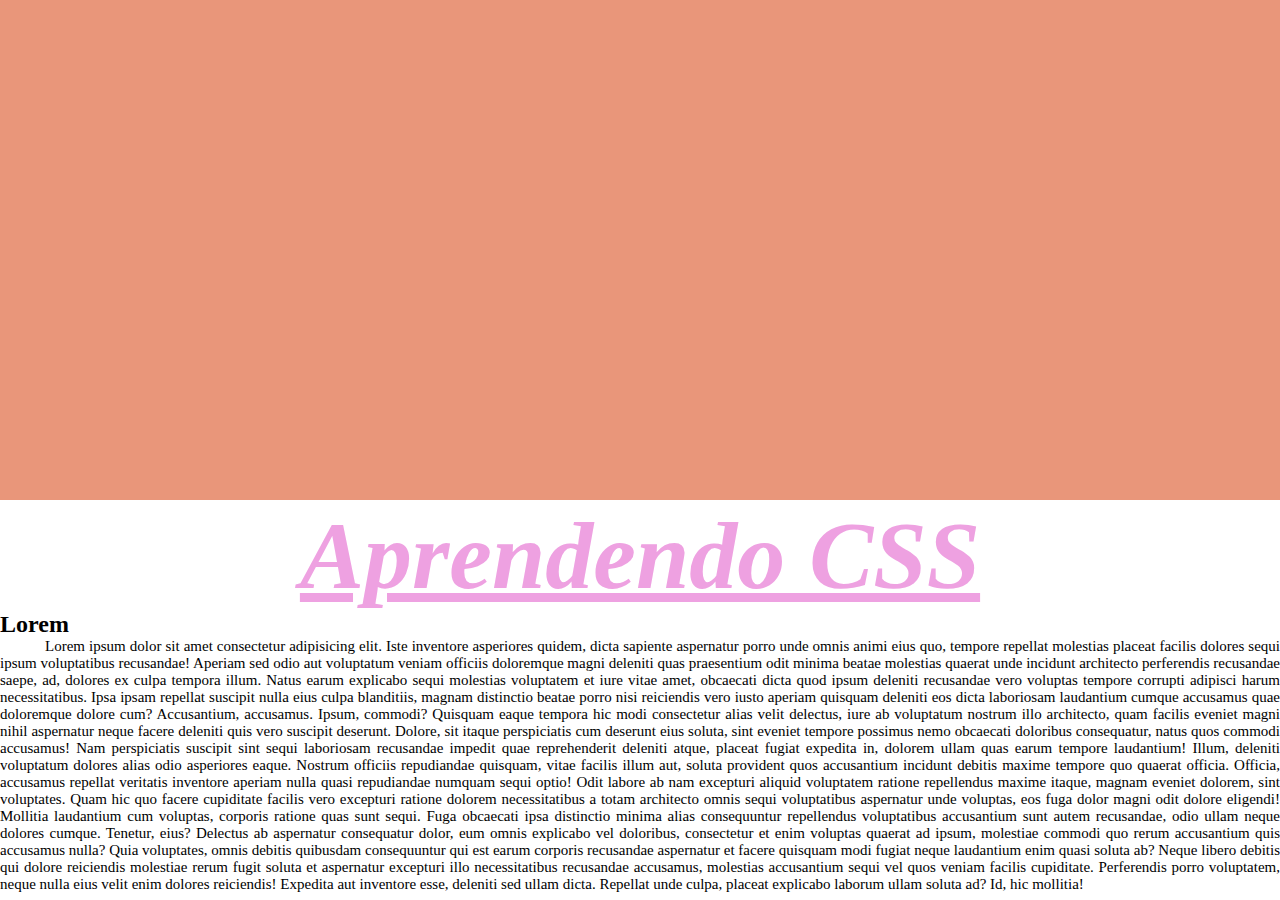
==== index.html @ 45e7609c "Cores, Background e Textos" ====
<!DOCTYPE html>
<html lang="pt-br">

<head>
    <meta charset="UTF-8">
    <meta http-equiv="X-UA-Compatible" content="IE=edge">
    <meta name="viewport" content="width=device-width, initial-scale=1.0">
    <title>Aula CSS</title>

    <link rel="stylesheet" href="styles.css">

</head>

<body>
    <div class="bg">

    </div>
    
    <h1>Aprendendo CSS</h1>
    <h2>Lorem</h2>
    <p>Lorem ipsum dolor sit amet consectetur adipisicing elit. Iste inventore asperiores quidem, dicta sapiente aspernatur porro unde omnis animi eius quo, tempore repellat molestias placeat facilis dolores sequi ipsum voluptatibus recusandae! Aperiam sed odio aut voluptatum veniam officiis doloremque magni deleniti quas praesentium odit minima beatae molestias quaerat unde incidunt architecto perferendis recusandae saepe, ad, dolores ex culpa tempora illum. Natus earum explicabo sequi molestias voluptatem et iure vitae amet, obcaecati dicta quod ipsum deleniti recusandae vero voluptas tempore corrupti adipisci harum necessitatibus. Ipsa ipsam repellat suscipit nulla eius culpa blanditiis, magnam distinctio beatae porro nisi reiciendis vero iusto aperiam quisquam deleniti eos dicta laboriosam laudantium cumque accusamus quae doloremque dolore cum? Accusantium, accusamus. Ipsum, commodi? Quisquam eaque tempora hic modi consectetur alias velit delectus, iure ab voluptatum nostrum illo architecto, quam facilis eveniet magni nihil aspernatur neque facere deleniti quis vero suscipit deserunt. Dolore, sit itaque perspiciatis cum deserunt eius soluta, sint eveniet tempore possimus nemo obcaecati doloribus consequatur, natus quos commodi accusamus! Nam perspiciatis suscipit sint sequi laboriosam recusandae impedit quae reprehenderit deleniti atque, placeat fugiat expedita in, dolorem ullam quas earum tempore laudantium! Illum, deleniti voluptatum dolores alias odio asperiores eaque. Nostrum officiis repudiandae quisquam, vitae facilis illum aut, soluta provident quos accusantium incidunt debitis maxime tempore quo quaerat officia. Officia, accusamus repellat veritatis inventore aperiam nulla quasi repudiandae numquam sequi optio! Odit labore ab nam excepturi aliquid voluptatem ratione repellendus maxime itaque, magnam eveniet dolorem, sint voluptates. Quam hic quo facere cupiditate facilis vero excepturi ratione dolorem necessitatibus a totam architecto omnis sequi voluptatibus aspernatur unde voluptas, eos fuga dolor magni odit dolore eligendi! Mollitia laudantium cum voluptas, corporis ratione quas sunt sequi. Fuga obcaecati ipsa distinctio minima alias consequuntur repellendus voluptatibus accusantium sunt autem recusandae, odio ullam neque dolores cumque. Tenetur, eius? Delectus ab aspernatur consequatur dolor, eum omnis explicabo vel doloribus, consectetur et enim voluptas quaerat ad ipsum, molestiae commodi quo rerum accusantium quis accusamus nulla? Quia voluptates, omnis debitis quibusdam consequuntur qui est earum corporis recusandae aspernatur et facere quisquam modi fugiat neque laudantium enim quasi soluta ab? Neque libero debitis qui dolore reiciendis molestiae rerum fugit soluta et aspernatur excepturi illo necessitatibus recusandae accusamus, molestias accusantium sequi vel quos veniam facilis cupiditate. Perferendis porro voluptatem, neque nulla eius velit enim dolores reiciendis! Expedita aut inventore esse, deleniti sed ullam dicta. Repellat unde culpa, placeat explicabo laborum ullam soluta ad? Id, hic mollitia!</p>



</body>

</html>
---- styles.css ----
*{
    margin: 0;
    padding: 0;

}


h1{
    color: #EEa1e1;
    font-size: 96px;
    font-weight: 900;
    font-style: oblique;
    text-decoration: underline;
    text-align: center;
}

p{
    font-size: 15px;
    text-align: justify;
    text-indent: 45px;
}

.bg{

    width: 100%;
    height: 500px;
    background-color:darksalmon;
    background-image: url('https://images.unsplash.com/photo-1685013638440-0a4b83767e18?ixlib=rb-4.0.3&ixid=M3wxMjA3fDB8MHxwaG90by1wYWdlfHx8fGVufDB8fHx8fA%3D%3D&auto=format&fit=crop&w=1228&q=80');
    background-size: cover;
    background-repeat: no-repeat;
    background-position: center;
    background-attachment: fixed;
}
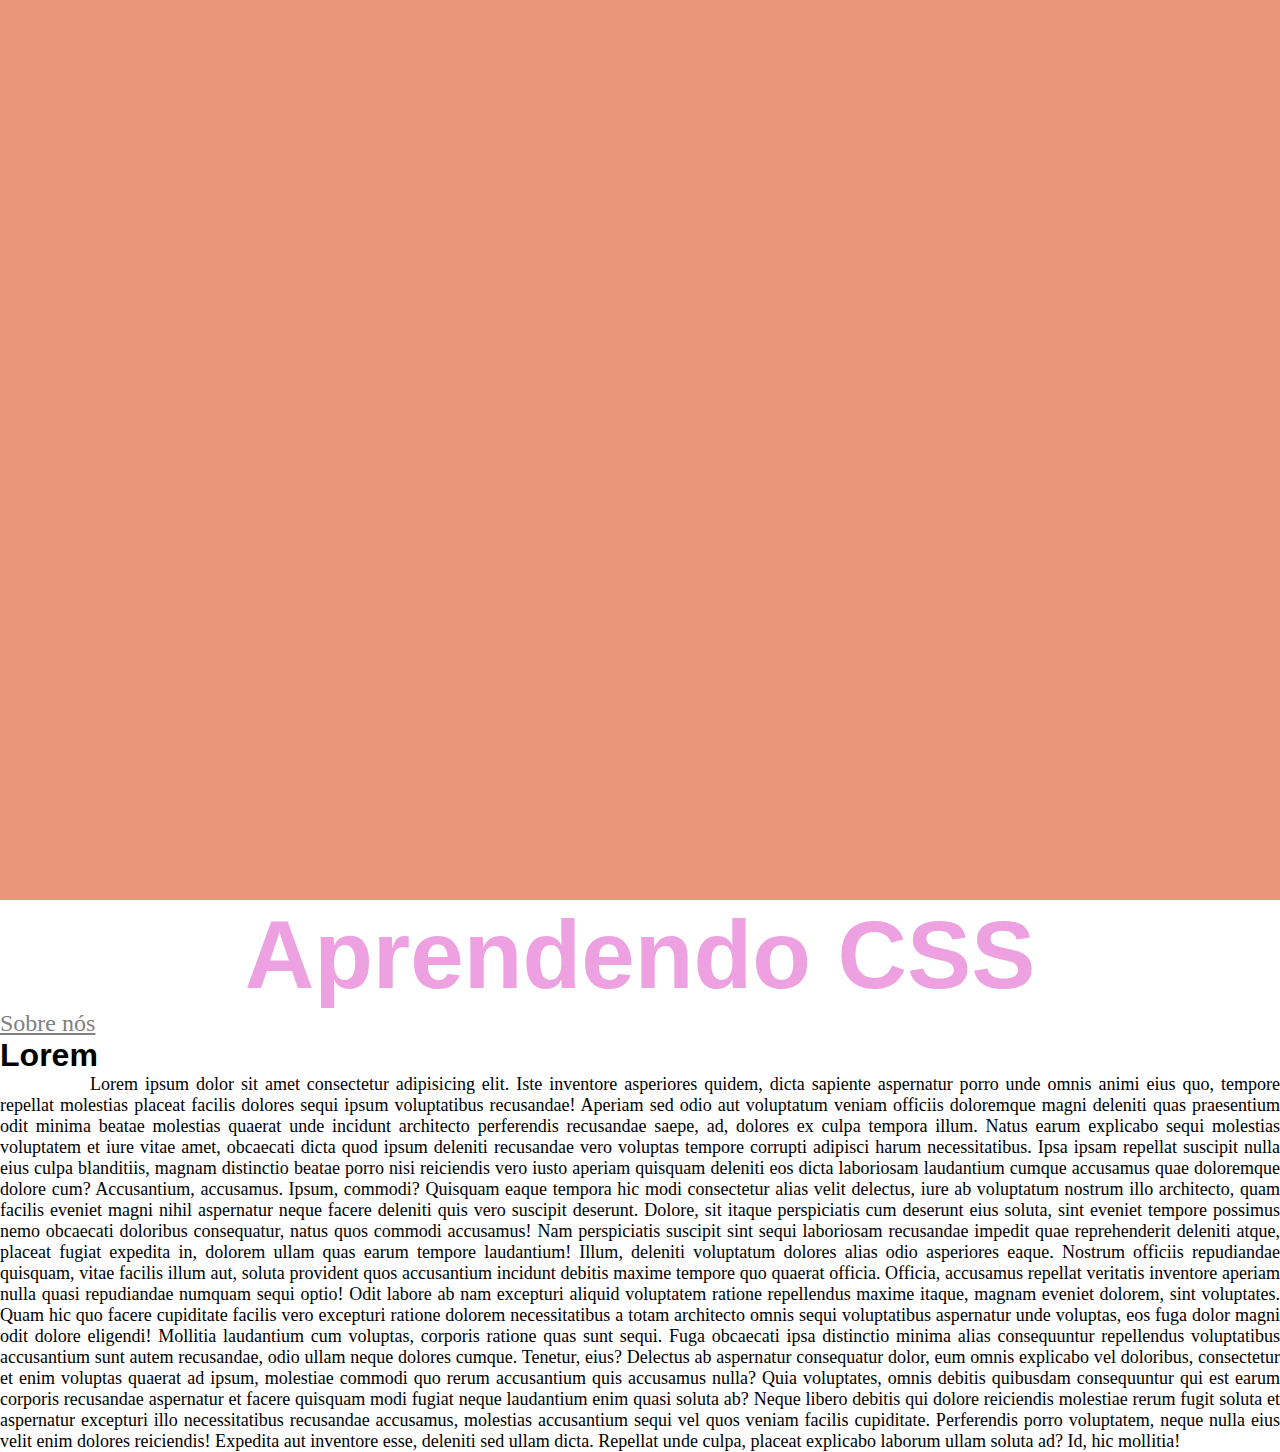
==== commit fc3dac95: "Fontes, Medidas e Links" ====
--- a/index.html
+++ b/index.html
@@ -12,12 +12,14 @@
 </head>
 
 <body>
-    <div class="bg">
-
-    </div>
+    <div class="bg"></div>
     
     <h1>Aprendendo CSS</h1>
+    
+    <a href="time.html">Sobre nós</a>
     <h2>Lorem</h2>
+
+
     <p>Lorem ipsum dolor sit amet consectetur adipisicing elit. Iste inventore asperiores quidem, dicta sapiente aspernatur porro unde omnis animi eius quo, tempore repellat molestias placeat facilis dolores sequi ipsum voluptatibus recusandae! Aperiam sed odio aut voluptatum veniam officiis doloremque magni deleniti quas praesentium odit minima beatae molestias quaerat unde incidunt architecto perferendis recusandae saepe, ad, dolores ex culpa tempora illum. Natus earum explicabo sequi molestias voluptatem et iure vitae amet, obcaecati dicta quod ipsum deleniti recusandae vero voluptas tempore corrupti adipisci harum necessitatibus. Ipsa ipsam repellat suscipit nulla eius culpa blanditiis, magnam distinctio beatae porro nisi reiciendis vero iusto aperiam quisquam deleniti eos dicta laboriosam laudantium cumque accusamus quae doloremque dolore cum? Accusantium, accusamus. Ipsum, commodi? Quisquam eaque tempora hic modi consectetur alias velit delectus, iure ab voluptatum nostrum illo architecto, quam facilis eveniet magni nihil aspernatur neque facere deleniti quis vero suscipit deserunt. Dolore, sit itaque perspiciatis cum deserunt eius soluta, sint eveniet tempore possimus nemo obcaecati doloribus consequatur, natus quos commodi accusamus! Nam perspiciatis suscipit sint sequi laboriosam recusandae impedit quae reprehenderit deleniti atque, placeat fugiat expedita in, dolorem ullam quas earum tempore laudantium! Illum, deleniti voluptatum dolores alias odio asperiores eaque. Nostrum officiis repudiandae quisquam, vitae facilis illum aut, soluta provident quos accusantium incidunt debitis maxime tempore quo quaerat officia. Officia, accusamus repellat veritatis inventore aperiam nulla quasi repudiandae numquam sequi optio! Odit labore ab nam excepturi aliquid voluptatem ratione repellendus maxime itaque, magnam eveniet dolorem, sint voluptates. Quam hic quo facere cupiditate facilis vero excepturi ratione dolorem necessitatibus a totam architecto omnis sequi voluptatibus aspernatur unde voluptas, eos fuga dolor magni odit dolore eligendi! Mollitia laudantium cum voluptas, corporis ratione quas sunt sequi. Fuga obcaecati ipsa distinctio minima alias consequuntur repellendus voluptatibus accusantium sunt autem recusandae, odio ullam neque dolores cumque. Tenetur, eius? Delectus ab aspernatur consequatur dolor, eum omnis explicabo vel doloribus, consectetur et enim voluptas quaerat ad ipsum, molestiae commodi quo rerum accusantium quis accusamus nulla? Quia voluptates, omnis debitis quibusdam consequuntur qui est earum corporis recusandae aspernatur et facere quisquam modi fugiat neque laudantium enim quasi soluta ab? Neque libero debitis qui dolore reiciendis molestiae rerum fugit soluta et aspernatur excepturi illo necessitatibus recusandae accusamus, molestias accusantium sequi vel quos veniam facilis cupiditate. Perferendis porro voluptatem, neque nulla eius velit enim dolores reiciendis! Expedita aut inventore esse, deleniti sed ullam dicta. Repellat unde culpa, placeat explicabo laborum ullam soluta ad? Id, hic mollitia!</p>
 
 
--- a/styles.css
+++ b/styles.css
@@ -1,33 +1,68 @@
-*{
+* {
     margin: 0;
     padding: 0;
 
 }
 
-
-h1{
-    color: #EEa1e1;
-    font-size: 96px;
-    font-weight: 900;
-    font-style: oblique;
-    text-decoration: underline;
-    text-align: center;
+:root {
+    font-size: 62.6%;
 }
 
-p{
-    font-size: 15px;
-    text-align: justify;
-    text-indent: 45px;
+body {
+    font-family: 'Times New Roman';
 }
 
-.bg{
+h1 {
+    color: #EEa1e1;
+    /* font-size: 96px; */
+    font-size: 9.6rem;
+    font-weight: 900;
+    text-align: center;
+    font-family: 'Roboto', Arial, cursive;
+    /* font-style: oblique; */
+    /* text-decoration: underline; */
+}
 
-    width: 100%;
-    height: 500px;
-    background-color:darksalmon;
+h1,
+h2,
+h3,
+h4,
+h5,
+h6 {
+    font-family: 'Roboto', Arial, cursive;
+}
+
+h2 {
+    font-size: 3.2rem;
+}
+
+p {
+    font-size: 1.8rem;
+    text-align: justify;
+    text-indent: 90px;
+}
+
+a {
+    font-size: 2.4rem;
+    color: gray;
+}
+
+a:visited {
+    color: blue;
+}
+
+a:hover {
+    color: coral;
+}
+
+.bg {
+
+    width: 100vw;
+    height: 100vh;
+    background-color: darksalmon;
     background-image: url('https://images.unsplash.com/photo-1685013638440-0a4b83767e18?ixlib=rb-4.0.3&ixid=M3wxMjA3fDB8MHxwaG90by1wYWdlfHx8fGVufDB8fHx8fA%3D%3D&auto=format&fit=crop&w=1228&q=80');
     background-size: cover;
     background-repeat: no-repeat;
     background-position: center;
     background-attachment: fixed;
-}
+}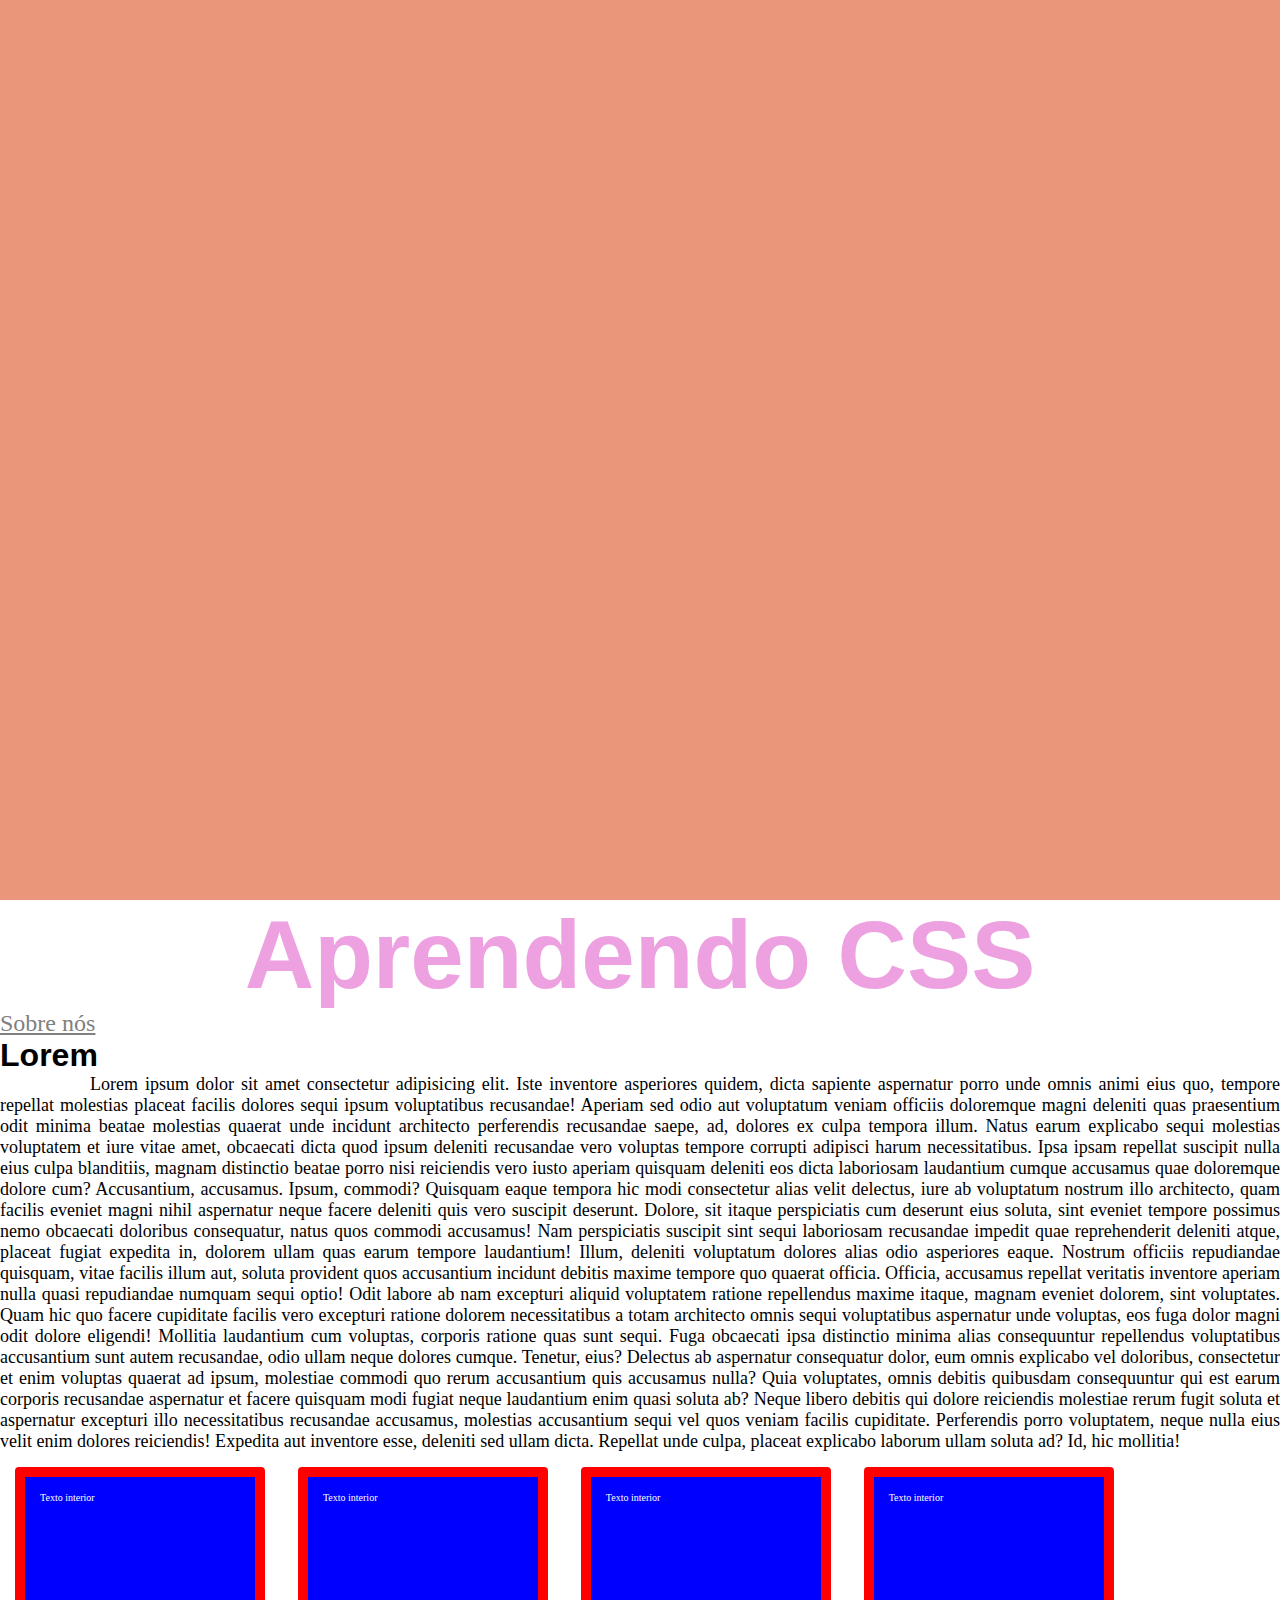
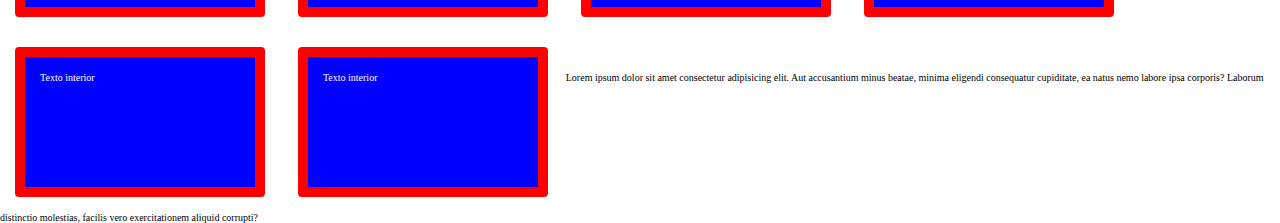
==== commit 6eb895c3: "Posições" ====
--- a/index.html
+++ b/index.html
@@ -13,14 +13,67 @@
 
 <body>
     <div class="bg"></div>
-    
+
     <h1>Aprendendo CSS</h1>
-    
+
     <a href="time.html">Sobre nós</a>
     <h2>Lorem</h2>
 
 
-    <p>Lorem ipsum dolor sit amet consectetur adipisicing elit. Iste inventore asperiores quidem, dicta sapiente aspernatur porro unde omnis animi eius quo, tempore repellat molestias placeat facilis dolores sequi ipsum voluptatibus recusandae! Aperiam sed odio aut voluptatum veniam officiis doloremque magni deleniti quas praesentium odit minima beatae molestias quaerat unde incidunt architecto perferendis recusandae saepe, ad, dolores ex culpa tempora illum. Natus earum explicabo sequi molestias voluptatem et iure vitae amet, obcaecati dicta quod ipsum deleniti recusandae vero voluptas tempore corrupti adipisci harum necessitatibus. Ipsa ipsam repellat suscipit nulla eius culpa blanditiis, magnam distinctio beatae porro nisi reiciendis vero iusto aperiam quisquam deleniti eos dicta laboriosam laudantium cumque accusamus quae doloremque dolore cum? Accusantium, accusamus. Ipsum, commodi? Quisquam eaque tempora hic modi consectetur alias velit delectus, iure ab voluptatum nostrum illo architecto, quam facilis eveniet magni nihil aspernatur neque facere deleniti quis vero suscipit deserunt. Dolore, sit itaque perspiciatis cum deserunt eius soluta, sint eveniet tempore possimus nemo obcaecati doloribus consequatur, natus quos commodi accusamus! Nam perspiciatis suscipit sint sequi laboriosam recusandae impedit quae reprehenderit deleniti atque, placeat fugiat expedita in, dolorem ullam quas earum tempore laudantium! Illum, deleniti voluptatum dolores alias odio asperiores eaque. Nostrum officiis repudiandae quisquam, vitae facilis illum aut, soluta provident quos accusantium incidunt debitis maxime tempore quo quaerat officia. Officia, accusamus repellat veritatis inventore aperiam nulla quasi repudiandae numquam sequi optio! Odit labore ab nam excepturi aliquid voluptatem ratione repellendus maxime itaque, magnam eveniet dolorem, sint voluptates. Quam hic quo facere cupiditate facilis vero excepturi ratione dolorem necessitatibus a totam architecto omnis sequi voluptatibus aspernatur unde voluptas, eos fuga dolor magni odit dolore eligendi! Mollitia laudantium cum voluptas, corporis ratione quas sunt sequi. Fuga obcaecati ipsa distinctio minima alias consequuntur repellendus voluptatibus accusantium sunt autem recusandae, odio ullam neque dolores cumque. Tenetur, eius? Delectus ab aspernatur consequatur dolor, eum omnis explicabo vel doloribus, consectetur et enim voluptas quaerat ad ipsum, molestiae commodi quo rerum accusantium quis accusamus nulla? Quia voluptates, omnis debitis quibusdam consequuntur qui est earum corporis recusandae aspernatur et facere quisquam modi fugiat neque laudantium enim quasi soluta ab? Neque libero debitis qui dolore reiciendis molestiae rerum fugit soluta et aspernatur excepturi illo necessitatibus recusandae accusamus, molestias accusantium sequi vel quos veniam facilis cupiditate. Perferendis porro voluptatem, neque nulla eius velit enim dolores reiciendis! Expedita aut inventore esse, deleniti sed ullam dicta. Repellat unde culpa, placeat explicabo laborum ullam soluta ad? Id, hic mollitia!</p>
+    <p>Lorem ipsum dolor sit amet consectetur adipisicing elit. Iste inventore asperiores quidem, dicta sapiente
+        aspernatur porro unde omnis animi eius quo, tempore repellat molestias placeat facilis dolores sequi ipsum
+        voluptatibus recusandae! Aperiam sed odio aut voluptatum veniam officiis doloremque magni deleniti quas
+        praesentium odit minima beatae molestias quaerat unde incidunt architecto perferendis recusandae saepe, ad,
+        dolores ex culpa tempora illum. Natus earum explicabo sequi molestias voluptatem et iure vitae amet, obcaecati
+        dicta quod ipsum deleniti recusandae vero voluptas tempore corrupti adipisci harum necessitatibus. Ipsa ipsam
+        repellat suscipit nulla eius culpa blanditiis, magnam distinctio beatae porro nisi reiciendis vero iusto aperiam
+        quisquam deleniti eos dicta laboriosam laudantium cumque accusamus quae doloremque dolore cum? Accusantium,
+        accusamus. Ipsum, commodi? Quisquam eaque tempora hic modi consectetur alias velit delectus, iure ab voluptatum
+        nostrum illo architecto, quam facilis eveniet magni nihil aspernatur neque facere deleniti quis vero suscipit
+        deserunt. Dolore, sit itaque perspiciatis cum deserunt eius soluta, sint eveniet tempore possimus nemo obcaecati
+        doloribus consequatur, natus quos commodi accusamus! Nam perspiciatis suscipit sint sequi laboriosam recusandae
+        impedit quae reprehenderit deleniti atque, placeat fugiat expedita in, dolorem ullam quas earum tempore
+        laudantium! Illum, deleniti voluptatum dolores alias odio asperiores eaque. Nostrum officiis repudiandae
+        quisquam, vitae facilis illum aut, soluta provident quos accusantium incidunt debitis maxime tempore quo quaerat
+        officia. Officia, accusamus repellat veritatis inventore aperiam nulla quasi repudiandae numquam sequi optio!
+        Odit labore ab nam excepturi aliquid voluptatem ratione repellendus maxime itaque, magnam eveniet dolorem, sint
+        voluptates. Quam hic quo facere cupiditate facilis vero excepturi ratione dolorem necessitatibus a totam
+        architecto omnis sequi voluptatibus aspernatur unde voluptas, eos fuga dolor magni odit dolore eligendi!
+        Mollitia laudantium cum voluptas, corporis ratione quas sunt sequi. Fuga obcaecati ipsa distinctio minima alias
+        consequuntur repellendus voluptatibus accusantium sunt autem recusandae, odio ullam neque dolores cumque.
+        Tenetur, eius? Delectus ab aspernatur consequatur dolor, eum omnis explicabo vel doloribus, consectetur et enim
+        voluptas quaerat ad ipsum, molestiae commodi quo rerum accusantium quis accusamus nulla? Quia voluptates, omnis
+        debitis quibusdam consequuntur qui est earum corporis recusandae aspernatur et facere quisquam modi fugiat neque
+        laudantium enim quasi soluta ab? Neque libero debitis qui dolore reiciendis molestiae rerum fugit soluta et
+        aspernatur excepturi illo necessitatibus recusandae accusamus, molestias accusantium sequi vel quos veniam
+        facilis cupiditate. Perferendis porro voluptatem, neque nulla eius velit enim dolores reiciendis! Expedita aut
+        inventore esse, deleniti sed ullam dicta. Repellat unde culpa, placeat explicabo laborum ullam soluta ad? Id,
+        hic mollitia!</p>
+
+    <div class="boxes">
+
+        <div class="box">
+            Texto interior
+        </div>
+        <div class="box">
+            Texto interior
+        </div>
+        <div class="box">
+            Texto interior
+        </div>
+        <div class="box">
+            Texto interior
+        </div>
+        <div class="box">
+            Texto interior
+        </div>
+        <div class="box">
+            Texto interior
+        </div>
+
+        <span>Lorem ipsum dolor sit amet consectetur adipisicing elit. Aut accusantium minus beatae, minima eligendi consequatur cupiditate, ea natus nemo labore ipsa corporis? Laborum distinctio molestias, facilis vero exercitationem aliquid corrupti?</span>
+    </div>
+
 
 
 
--- a/styles.css
+++ b/styles.css
@@ -55,6 +55,28 @@
     color: coral;
 }
 
+.boxes{
+    position: relative;
+}
+
+.box{
+    height: 10rem;
+    width: 20rem;
+    margin: 1.5rem;
+    padding: 1.5rem;
+    background-color: #00f;
+    color: #fff;
+    border: 10px solid #f00;
+    display: inline-block;
+    border-radius: 0.4rem;
+    position: relative;
+}
+
+
+.boxes p{
+    display: inline;
+}
+
 .bg {
 
     width: 100vw;
